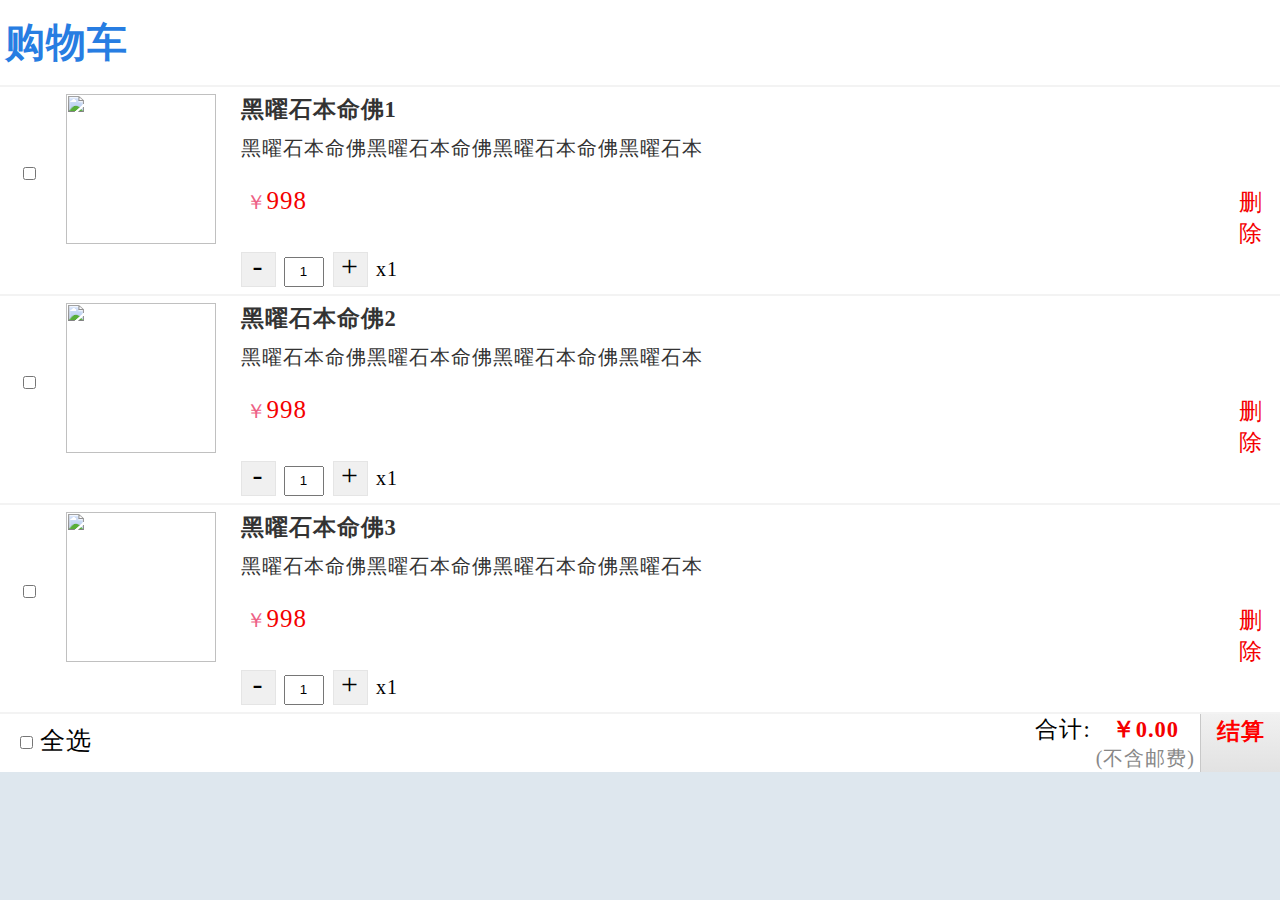
==== gwcart.html @ 2745e233 "message" ====
<!DOCTYPE html>
<html lang="en">
<head>
	<meta charset="UTF-8">
	<title>慈园阁</title>
  <meta name="viewport" content="width=device-width,initial-scale=1,maximum-scale=1,user-scalable=no">
	<link rel="stylesheet" type="text/css" href="css/gouwuche/gwcart.css">
</head>
<body>
<!--所有主题内容开始-->
	<div class="home">
<!--主体内容开始-->
        <section class="section4">
                        <h2>购物车</h2>
                     <div class="section4-box">
                        <label>
                           <input class="section4-box-check" name="check1" type="checkbox"/> 
                           <img src="img/12.png"/ style="vertical-align:middle;">
                        </label>
                        <div class="section4-box-content">
                            <div class="section4-box-content-top">
                            <h6><a href="javascript:;">黑曜石本命佛1</a></h6>
                            <p><a href="">黑曜石本命佛黑曜石本命佛黑曜石本命佛黑曜石本</a></p>
                            </div>
                        
                            <div class="section-4-content-btn">
                            <p class="section-4-content-name"><span class="section-li-cp-rmb">￥</span>998</p>
                            <div class="section-4-delete"><a href="javascript:;">删除</a></div>
                            </div>

                            <div class="section4-input-number">
                            <span>-</span>
                            <input type="text" value="1">
                            <span>+</span>
                            <p class="section-4-cp-number">x1</p>
                            </div>                           
                        </div>
                        
                      </div>
                    
                     <div class="section4-box">
                        <label>
                           <input class="section4-box-check" name="check1" type="checkbox"/> 
                           <img src="img/12.png"/ style="vertical-align:middle;">
                        </label>
                        <div class="section4-box-content">
                            <div class="section4-box-content-top">
                            <h6><a href="javascript:;">黑曜石本命佛2</a></h6>
                            <p><a href="">黑曜石本命佛黑曜石本命佛黑曜石本命佛黑曜石本</a></p>
                            </div>
                            
                            <div class="section-4-content-btn">
                            <p class="section-4-content-name"><span class="section-li-cp-rmb">￥</span>998</p>
                            <div class="section-4-delete"><a href="javascript:;">删除</a></div>
                            </div>

                            <div class="section4-input-number">
                            <span>-</span>
                            <input type="text" value="1">
                            <span>+</span>
                            <p class="section-4-cp-number">x1</p>
                            </div>   

                        </div>
                      </div>
                     <div class="section4-box">

                        <label>
                           <input class="section4-box-check" name="check1" type="checkbox"/> 
                           <img src="img/12.png"/ style="vertical-align:middle;">
                        </label>

                        <div class="section4-box-content">
                            <div class="section4-box-content-top">
                            <h6><a href="javascript:;">黑曜石本命佛3</a></h6>
                            <p><a href="">黑曜石本命佛黑曜石本命佛黑曜石本命佛黑曜石本</a></p>
                            </div>
                            
                            <div class="section-4-content-btn">
                            <p class="section-4-content-name"><span class="section-li-cp-rmb">￥</span>998</p>
                            <div class="section-4-delete"><a href="javascript:;">删除</a></div>
                            </div>

                            <div class="section4-input-number">
                            <span>-</span>
                            <input type="text" value="1">
                            <span>+</span>
                            <p class="section-4-cp-number">x1</p>
                            </div>                           
                        </div>
                      </div>

                    <div class="section4-bottom">
                    <span class="section4-bottom-qx">
                    <input class="section4-bottom-check" name="qx" type="checkbox"/> 全选
                    </span>

                    <span class="section-4-bottom-box">
                    <span class="section4-bottom-hj">合计:</span>
                    <span class="section4-bottom-box-money">
                    <span class="section4-bottom-money">￥0.00</span>
                    <span class="section4-bottom-bhyf">(不含邮费)</span>
                    </span>
                    <span class="section4-box-js"><a href="">结算</a></span>                    
                    </span>

                    </div>
        </section>
</div>
<!--所有主题内容结束-->

	<script type="text/javascript" src="js/jquery-3.1.1.js"></script>
	<script type="text/javascript" src="js/gouwuche/gwcart.js"></script>
</body>
</html>
---- css/gouwuche/gwcart.css ----
*{padding: 0;margin: 0;box-sizing: border-box;-webkit-box-sizing: border-box;
  list-style:none;text-decoration:none;letter-spacing: 1px;
} 
body{
  min-width: 320px;
  background:#dee7ee;
}
.home{
   margin: 0 auto;
}
.section-li-cp-rmb{                         /*分类产品￥符号大小*/
  font-size: 0.4rem;
  color: #ed5f86;
  padding-left: 5px;
}
.section4{
  background: #ffffff;
}
.section4 h2{
  padding:15px 5px;
  color: #277de2;
  font-size: 0.8rem;
  border-bottom: 2px solid #f3f3f3;
}
.section4-box{ 
  display: flex;
  display: -webkit-flex;
  padding:7px 7px;
  border-bottom: 2px solid #f3f3f3;
}
.section4-box img{
   width: 3rem;
   height: 3rem;
}
.section4-box-content{
   flex:1 1;
   -webkit-flex: 1 1;
   padding-left: 0.5rem;
}
.section-4-content-btn{                  /*价格向左*/
  display: flex;
  justify-content: space-between;
  padding-top: 15px;
}
.section4-box-content-top h6{             /*产品上下间距0*/   
  margin: 0;
  font-size: 0.45rem;
}
.section4-box-content-top p{              /*产品文字大小*/    
  padding: 10px 0;
  font-size: 0.4rem;
}
.section4-box-content-top a{               /*产品文字颜色*/    
  color: #333333;
}
.section-4-content-name{                    /* 价格文字 */
	font-size: 0.5rem;
	color: #f40000;
}
.section4-box-check{                       /* 产品选择按钮大小 */
	width: 45px;
}
.section4-input-number{                     /* + -字体大小 */
	font-size: 0.6rem;
}
.section4-input-number span{              /* 加减数量按钮 */
	display: inline-block;
	height: 0.7rem;
    width: 0.7rem;
    border: 1px solid #e5e5e5;
    background: #f0f0f0;
    text-align: center;
    line-height: 0.5rem;
    cursor: pointer;
}
.section-4-cp-number{	              /* 数量X1字体  */
  font-size: 0.4rem
}
.section4-input-number p{                /* 数量X1  */
	display: initial;
}
.section4-input-number input{            /* 数量框 */
	text-align: center;
	width: 0.8rem;
	height: 0.6rem;
}
.section-4-delete a{                        /*删除按钮 */
   display: inline-block;
   float: right;
   width: 34px;
   font-size: 0.45rem;
   color: #f40000;
}
.section4-bottom{                             /* 底部 */
  display: flex;
  justify-content: space-between;
  padding-left:20px;	
}
.section4-bottom-qx{                       /* 全选 */
   font-size: 0.5rem;
   padding-top: 10px;
}
.section-4-bottom-box{                    /* 合计向右排序 */     
  display: flex;
  justify-content: flex-end;    
  font-size: 0.45rem;
}
.section4-bottom-box-money{              /* 总金额和运费上下排序 */
  display: flex; 
  flex-direction: column;
  justify-content: space-between;
  align-items: center;
}
.section4-bottom-bhyf{                   /* 不含运费 */
	color: #888888;
	font-size: 0.4rem;
	padding: 0 5px;
}
.section4-bottom-money{                 /* 总金额 */
	font-size: 0.45rem;
	color: #f40000;
	font-weight:bold;
}
.section4-box-js{                        /* 结算按钮*/
	display: inline-block;
	border-left:1px solid #c8c8c8;
	width:80px;
	height: 40px
	font-size: 0.4rem;
	line-height: 35px;
	text-align:center;	
	font-weight:bold;
	cursor:pointer;
	padding: 0 5px;
	background-image:linear-gradient(RGB(241,241,241),RGB(226,226,226));
}
.section4-box-js a{
	color:#ff0000;

}



         @media screen and (min-width:320px) and ( max-width:568px){
               html{
                font-size:26px;
              }
        }
          @media screen and (min-width:411px) and ( max-width:736px){
            html{
                font-size:30px;
              }

        }
        @media screen and (min-width:737px) and ( max-width:1023px){
             html{
                font-size:35px;
              }

        }
        @media screen and (min-width:1024px) and ( max-width:1366px){
               html{
                font-size:50px;
              }
        }
        @media screen and (min-width:1367px){
             html{
                font-size:35px;
              }
               .section-bottom-btn{
                max-width: 800px;
               }
               .home{
                max-width: 800px;
            }
    }
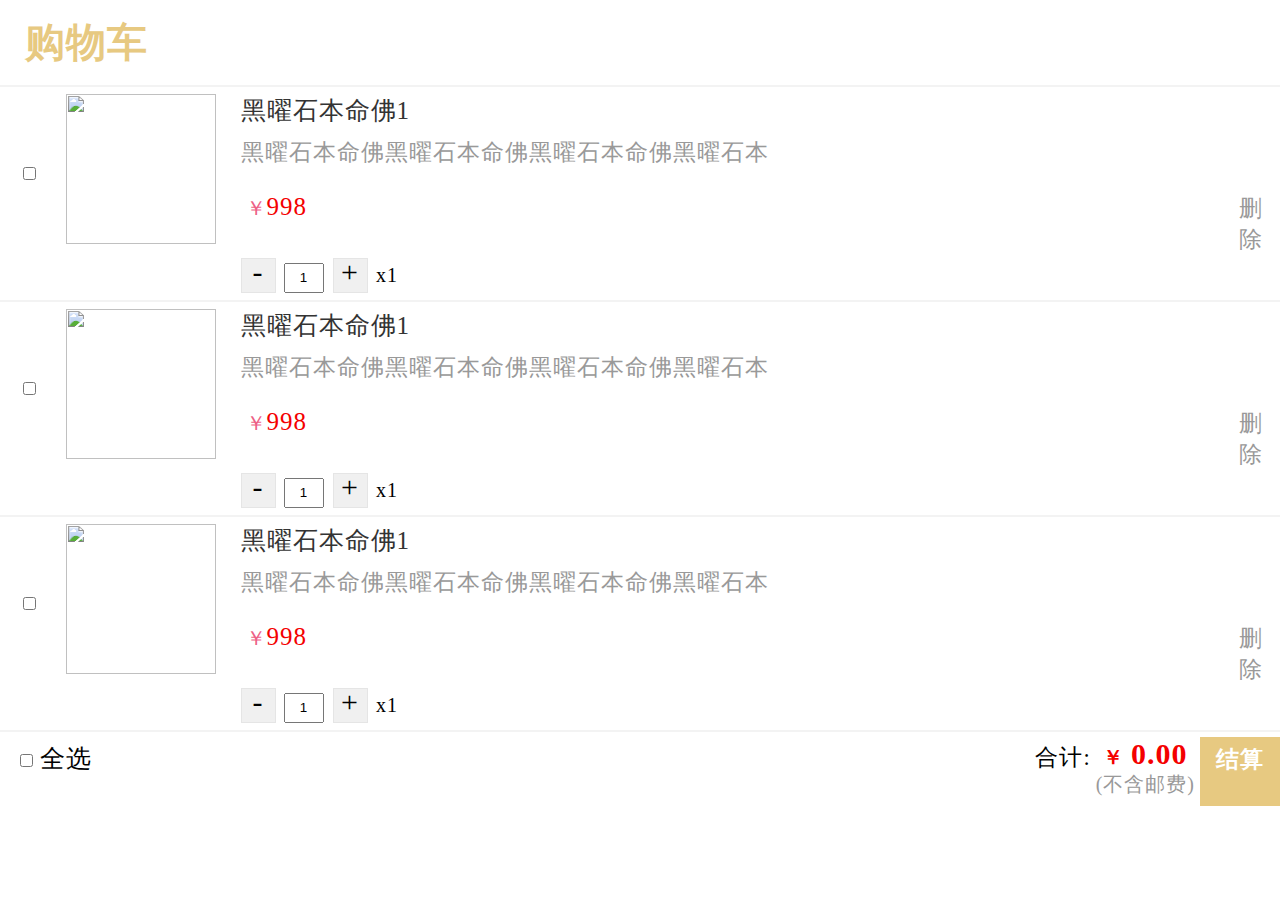
==== commit 403a6d10: "message" ====
--- a/gwcart.html
+++ b/gwcart.html
@@ -19,12 +19,12 @@
                         </label>
                         <div class="section4-box-content">
                             <div class="section4-box-content-top">
-                            <h6><a href="javascript:;">黑曜石本命佛1</a></h6>
-                            <p><a href="">黑曜石本命佛黑曜石本命佛黑曜石本命佛黑曜石本</a></p>
+                            <p class="section4-box-content-name"><a href="javascript:;">黑曜石本命佛1</a></p>
+                            <p class="section4-box-content-ms"><a href="">黑曜石本命佛黑曜石本命佛黑曜石本命佛黑曜石本</a></p>
                             </div>
                         
                             <div class="section-4-content-btn">
-                            <p class="section-4-content-name"><span class="section-li-cp-rmb">￥</span>998</p>
+                            <p class="section-4-content-rmb"><span class="section-li-cp-rmb">￥</span>998</p>
                             <div class="section-4-delete"><a href="javascript:;">删除</a></div>
                             </div>
 
@@ -38,46 +38,19 @@
                         
                       </div>
                     
-                     <div class="section4-box">
+                      <div class="section4-box">
                         <label>
                            <input class="section4-box-check" name="check1" type="checkbox"/> 
                            <img src="img/12.png"/ style="vertical-align:middle;">
                         </label>
                         <div class="section4-box-content">
                             <div class="section4-box-content-top">
-                            <h6><a href="javascript:;">黑曜石本命佛2</a></h6>
-                            <p><a href="">黑曜石本命佛黑曜石本命佛黑曜石本命佛黑曜石本</a></p>
+                            <p class="section4-box-content-name"><a href="javascript:;">黑曜石本命佛1</a></p>
+                            <p class="section4-box-content-ms"><a href="">黑曜石本命佛黑曜石本命佛黑曜石本命佛黑曜石本</a></p>
                             </div>
-                            
+                        
                             <div class="section-4-content-btn">
-                            <p class="section-4-content-name"><span class="section-li-cp-rmb">￥</span>998</p>
-                            <div class="section-4-delete"><a href="javascript:;">删除</a></div>
-                            </div>
-
-                            <div class="section4-input-number">
-                            <span>-</span>
-                            <input type="text" value="1">
-                            <span>+</span>
-                            <p class="section-4-cp-number">x1</p>
-                            </div>   
-
-                        </div>
-                      </div>
-                     <div class="section4-box">
-
-                        <label>
-                           <input class="section4-box-check" name="check1" type="checkbox"/> 
-                           <img src="img/12.png"/ style="vertical-align:middle;">
-                        </label>
-
-                        <div class="section4-box-content">
-                            <div class="section4-box-content-top">
-                            <h6><a href="javascript:;">黑曜石本命佛3</a></h6>
-                            <p><a href="">黑曜石本命佛黑曜石本命佛黑曜石本命佛黑曜石本</a></p>
-                            </div>
-                            
-                            <div class="section-4-content-btn">
-                            <p class="section-4-content-name"><span class="section-li-cp-rmb">￥</span>998</p>
+                            <p class="section-4-content-rmb"><span class="section-li-cp-rmb">￥</span>998</p>
                             <div class="section-4-delete"><a href="javascript:;">删除</a></div>
                             </div>
 
@@ -88,6 +61,33 @@
                             <p class="section-4-cp-number">x1</p>
                             </div>                           
                         </div>
+                        
+                      </div>
+
+                     <div class="section4-box">
+                        <label>
+                           <input class="section4-box-check" name="check1" type="checkbox"/> 
+                           <img src="img/12.png"/ style="vertical-align:middle;">
+                        </label>
+                        <div class="section4-box-content">
+                            <div class="section4-box-content-top">
+                            <p class="section4-box-content-name"><a href="javascript:;">黑曜石本命佛1</a></p>
+                            <p class="section4-box-content-ms"><a href="">黑曜石本命佛黑曜石本命佛黑曜石本命佛黑曜石本</a></p>
+                            </div>
+                        
+                            <div class="section-4-content-btn">
+                            <p class="section-4-content-rmb"><span class="section-li-cp-rmb">￥</span>998</p>
+                            <div class="section-4-delete"><a href="javascript:;">删除</a></div>
+                            </div>
+
+                            <div class="section4-input-number">
+                            <span>-</span>
+                            <input type="text" value="1">
+                            <span>+</span>
+                            <p class="section-4-cp-number">x1</p>
+                            </div>                           
+                        </div>
+                        
                       </div>
 
                     <div class="section4-bottom">
@@ -98,7 +98,9 @@
                     <span class="section-4-bottom-box">
                     <span class="section4-bottom-hj">合计:</span>
                     <span class="section4-bottom-box-money">
-                    <span class="section4-bottom-money">￥0.00</span>
+                    <span class="section4-bottom-money"><span class="section4-li-cp-rmb">￥</span>
+                    <span class="section4-li-cp-money">0.00</span>
+                    </span>                   
                     <span class="section4-bottom-bhyf">(不含邮费)</span>
                     </span>
                     <span class="section4-box-js"><a href="">结算</a></span>                    
--- a/css/gouwuche/gwcart.css
+++ b/css/gouwuche/gwcart.css
@@ -3,7 +3,6 @@
 } 
 body{
   min-width: 320px;
-  background:#dee7ee;
 }
 .home{
    margin: 0 auto;
@@ -17,8 +16,8 @@
   background: #ffffff;
 }
 .section4 h2{
-  padding:15px 5px;
-  color: #277de2;
+  padding:15px 0.5rem;
+  color: #e7c981;
   font-size: 0.8rem;
   border-bottom: 2px solid #f3f3f3;
 }
@@ -42,20 +41,22 @@
   justify-content: space-between;
   padding-top: 15px;
 }
-.section4-box-content-top h6{             /*产品上下间距0*/   
-  margin: 0;
+.section4-box-content-name{             /*产品名称字体大小*/   
+  font-size: 0.5rem;
+}
+.section4-box-content-name a{          /*产品名字颜色*/   
+  color: #333333;
+}
+.section4-box-content-ms{              /*产品文字大小*/    
+  padding: 10px 0;
   font-size: 0.45rem;
 }
-.section4-box-content-top p{              /*产品文字大小*/    
-  padding: 10px 0;
-  font-size: 0.4rem;
+.section4-box-content-ms a{               /*产品文字颜色*/    
+  color: #999999;
 }
-.section4-box-content-top a{               /*产品文字颜色*/    
-  color: #333333;
-}
-.section-4-content-name{                    /* 价格文字 */
-	font-size: 0.5rem;
-	color: #f40000;
+.section-4-content-rmb{                    /* ￥价格文字 */
+  font-size: 0.5rem;
+  color: #f40000;
 }
 .section4-box-check{                       /* 产品选择按钮大小 */
 	width: 45px;
@@ -66,12 +67,12 @@
 .section4-input-number span{              /* 加减数量按钮 */
 	display: inline-block;
 	height: 0.7rem;
-    width: 0.7rem;
-    border: 1px solid #e5e5e5;
-    background: #f0f0f0;
-    text-align: center;
-    line-height: 0.5rem;
-    cursor: pointer;
+  width: 0.7rem;
+  border: 1px solid #e5e5e5;
+  background: #f0f0f0;
+  text-align: center;
+  line-height: 0.5rem;
+  cursor: pointer;
 }
 .section-4-cp-number{	              /* 数量X1字体  */
   font-size: 0.4rem
@@ -89,21 +90,24 @@
    float: right;
    width: 34px;
    font-size: 0.45rem;
-   color: #f40000;
+   color: #999999;
 }
 .section4-bottom{                             /* 底部 */
   display: flex;
   justify-content: space-between;
-  padding-left:20px;	
+  padding:5px 0 0 20px;	
 }
 .section4-bottom-qx{                       /* 全选 */
    font-size: 0.5rem;
-   padding-top: 10px;
+   padding-top: 5px;
 }
 .section-4-bottom-box{                    /* 合计向右排序 */     
   display: flex;
   justify-content: flex-end;    
   font-size: 0.45rem;
+}
+.section4-bottom-hj{                       /* 合计向上内边距5PX */     
+  padding-top: 5px;
 }
 .section4-bottom-box-money{              /* 总金额和运费上下排序 */
   display: flex; 
@@ -112,30 +116,34 @@
   align-items: center;
 }
 .section4-bottom-bhyf{                   /* 不含运费 */
-	color: #888888;
+	color: #999999;
 	font-size: 0.4rem;
-	padding: 0 5px;
+	padding: 0 5px 8px 5px;
 }
-.section4-bottom-money{                 /* 总金额 */
-	font-size: 0.45rem;
-	color: #f40000;
-	font-weight:bold;
+.section4-bottom-money{                 /* 总金额颜色 */
+  color: #f40000;
+  font-weight:bold;
+}
+.section4-li-cp-rmb{                     /* 总金额￥字体大小 */
+  font-size: 0.4rem;
+}
+.section4-li-cp-money{                  /* 总金额字体大小 */
+  font-size: 0.6rem;
 }
 .section4-box-js{                        /* 结算按钮*/
 	display: inline-block;
-	border-left:1px solid #c8c8c8;
 	width:80px;
 	height: 40px
 	font-size: 0.4rem;
-	line-height: 35px;
+	line-height: 45px;
 	text-align:center;	
 	font-weight:bold;
 	cursor:pointer;
 	padding: 0 5px;
-	background-image:linear-gradient(RGB(241,241,241),RGB(226,226,226));
+	background:#e7c981;
 }
 .section4-box-js a{
-	color:#ff0000;
+	color:#ffffff;
 
 }
 
